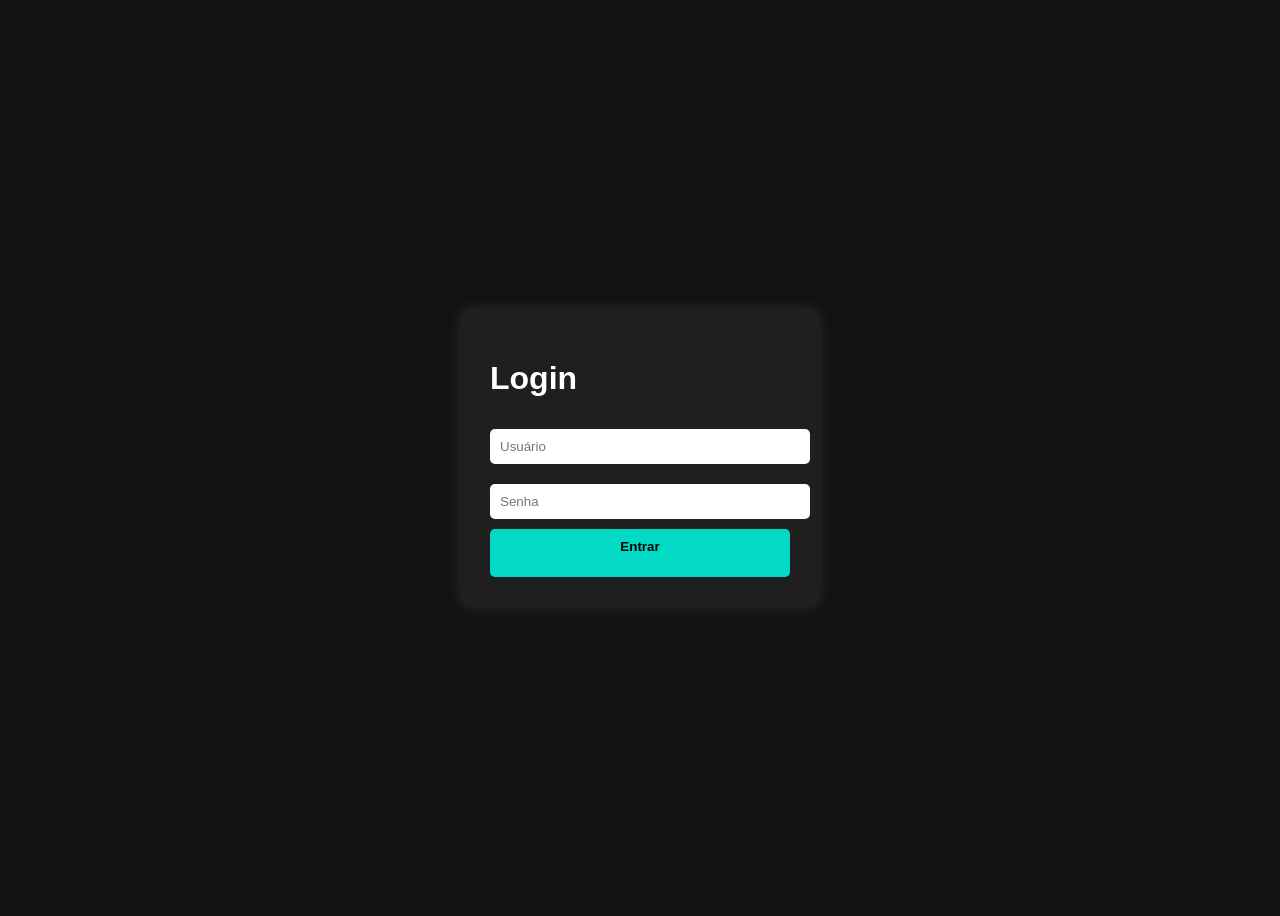
==== index.html @ 41d424fa "Estrutura inicial do projeto" ====
<!DOCTYPE html> 
<html lang="pt-br"> 
<head> 
  <meta charset="UTF-8"> 
  <meta name="viewport" content="width=device-width, initial-
scale=1.0"> 
  <title>Tela de Login</title> 
  <link rel="stylesheet" href="style.css"> 
</head> 
<body> 
  <div class="login-container"> 
    <h1>Login</h1> 
    <form id="loginForm"> 
      <input type="text" id="usuario" placeholder="Usuário"> 
      <input type="password" id="senha" placeholder="Senha"> 
      <button type="submit">Entrar 
      <p id="mensagem"></p> 
    </form> 
  </div> 
  <script src="script.js"></script> 
</body> 
</html>
---- style.css ----
body { 
  font-family: Arial, sans-serif; 
  background-color: #121212; 
  color: #fff; 
  display: flex; 
  justify-content: center; 
  align-items: center; 
  height: 100vh; 
} 
 
.login-container { 
  background-color: #1f1f1f; 
  padding: 30px; 
  border-radius: 10px; 
  box-shadow: 0 0 15px rgba(255, 255, 255, 0.1); 
  width: 300px; 
} 
 
.login-container input { 
  width: 100%; 
  margin: 10px 0; 
  padding: 10px; 
  border: none; 
  border-radius: 5px; 
} 
 
button { 
  width: 100%; 
  padding: 10px; 
  background-color: #03dac6; 
  color: #000; 
  border: none; 
  border-radius: 5px; 
  font-weight: bold; 
  cursor: pointer; 
} 
 
button:hover { 
  background-color: #00bfa5; 
} 
 
#mensagem { 
  margin-top: 10px; 
  color: #ff5252; 
  font-weight: bold; 
}
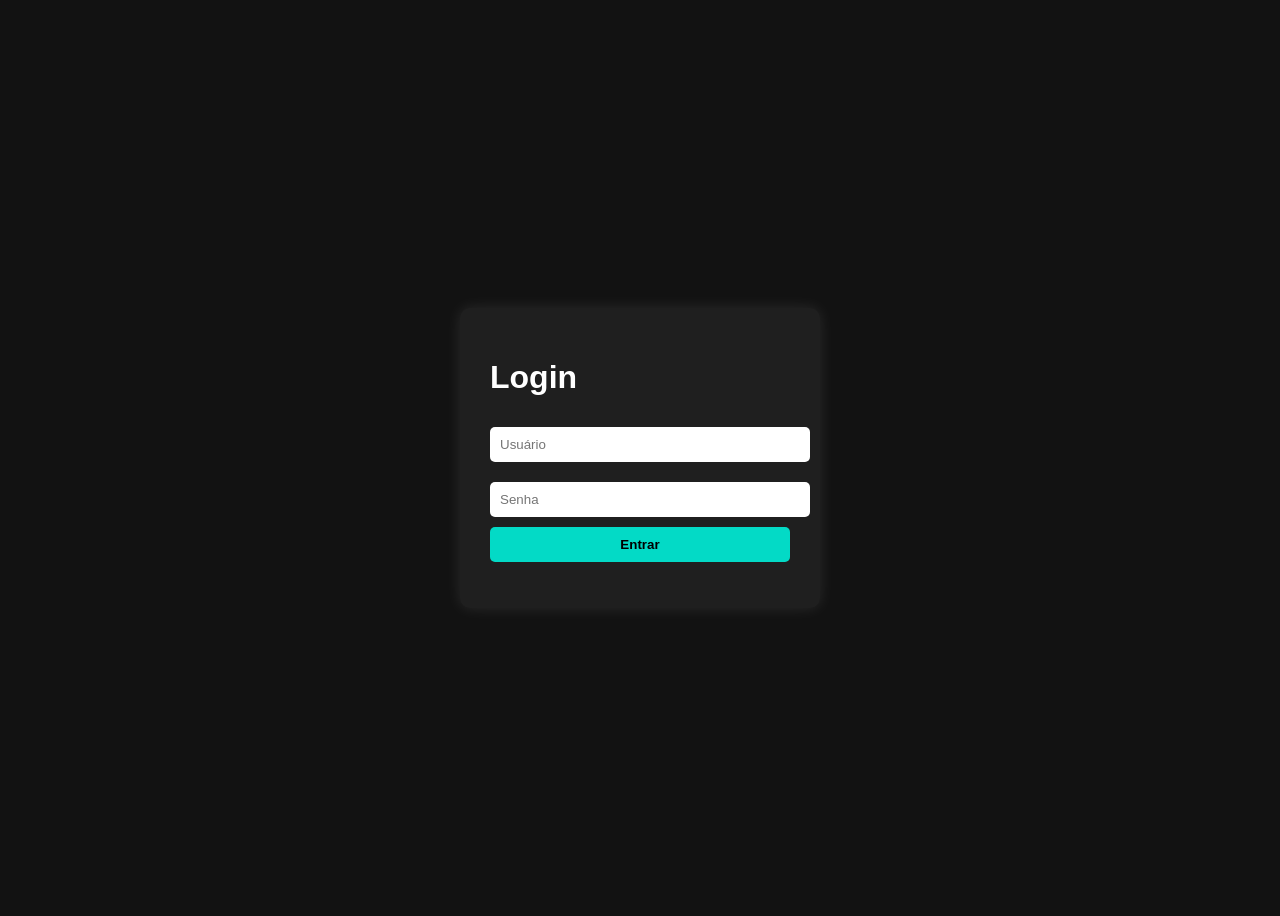
==== commit 72826efa: "Corrigindo erro estrutural no HTML" ====
--- a/index.html
+++ b/index.html
@@ -11,9 +11,9 @@
   <div class="login-container"> 
     <h1>Login</h1> 
     <form id="loginForm"> 
-      <input type="text" id="usuario" placeholder="Usuário"> 
-      <input type="password" id="senha" placeholder="Senha"> 
-      <button type="submit">Entrar 
+        <input type="text" id="usuario" placeholder="Usuário"> 
+        <input type="password" id="senha" placeholder="Senha"> 
+        <button type="submit">Entrar</button>  
       <p id="mensagem"></p> 
     </form> 
   </div> 
